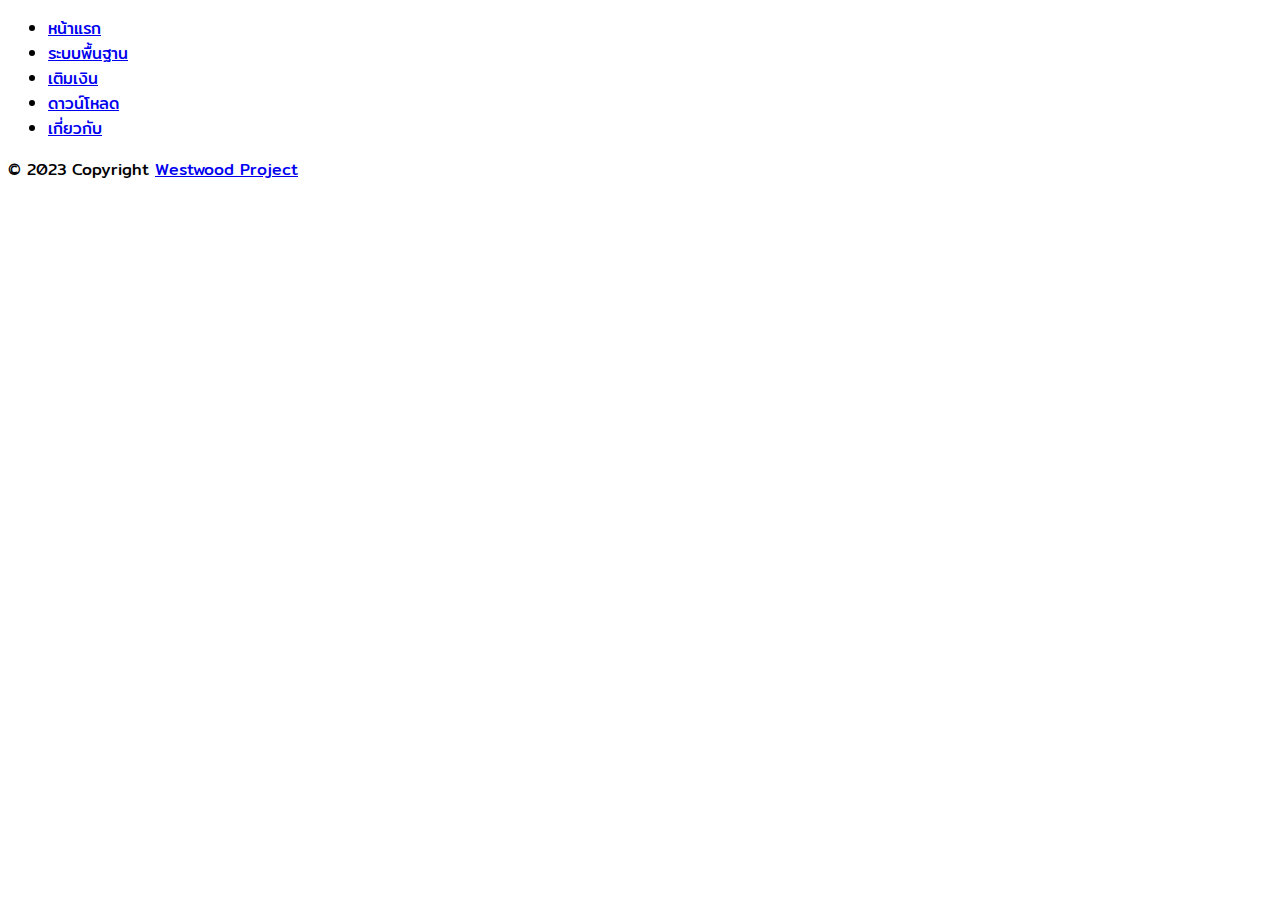
==== about.html @ 61054ee6 "Update Site" ====
<!DOCTYPE html>
<html lang="en">

<head>
    <meta charset="utf-8"/>
    <meta name="viewport" content="width=device-width, initial-scale=1"/>
    <title>Westwood - ดาวน์โหลด</title>
    <link rel="icon" type="image/x-icon" href="/src/img/favicon.ico" />
    <link rel="stylesheet" href="https://fonts.googleapis.com/css?family=Mitr" />
    <link rel="stylesheet" href="/src/css/main.css"/>
    <link href="https://cdn.jsdelivr.net/npm/bootstrap@5.3.0-alpha1/dist/css/bootstrap.min.css" rel="stylesheet" integrity="sha384-GLhlTQ8iRABdZLl6O3oVMWSktQOp6b7In1Zl3/Jr59b6EGGoI1aFkw7cmDA6j6gD" crossorigin="anonymous" />
</head>
<!--body-->
<body class="bg-dark">
    <!--Header-->
    <header class="d-flex justify-content-center py-3">
        <ul class="nav nav-pills">
            <li class="nav-item"><a href="/index.html" class="nav-link text-white">หน้าแรก</a></li>
            <li class="nav-item"><a href="/basic.html" class="nav-link text-white">ระบบพื้นฐาน</a></li>
            <li class="nav-item"><a href="/pricing.html" class="nav-link text-white">เติมเงิน</a></li>
            <li class="nav-item"><a href="/downloads.html" class="nav-link text-white">ดาวน์โหลด</a></li>
            <li class="nav-item"><a href="/about.html" class="nav-link active bg-light text-dark" aria-current="page">เกี่ยวกับ</a></li>
        </ul>
    </header>


    
    <!--Main-->



    <!--footer-->
    <div class="text-white text-center p-3">© 2023 Copyright
    <a class="text-white" href="index.html"> Westwood Project</a></div>
    <script src="https://cdn.jsdelivr.net/npm/bootstrap@5.3.0-alpha1/dist/js/bootstrap.bundle.min.js" integrity="sha384-w76AqPfDkMBDXo30jS1Sgez6pr3x5MlQ1ZAGC+nuZB+EYdgRZgiwxhTBTkF7CXvN"crossorigin="anonymous"></script>
</body>

</html>
---- src/css/main.css ----
body {
    font-family: Mitr, sans-serif !important;
}
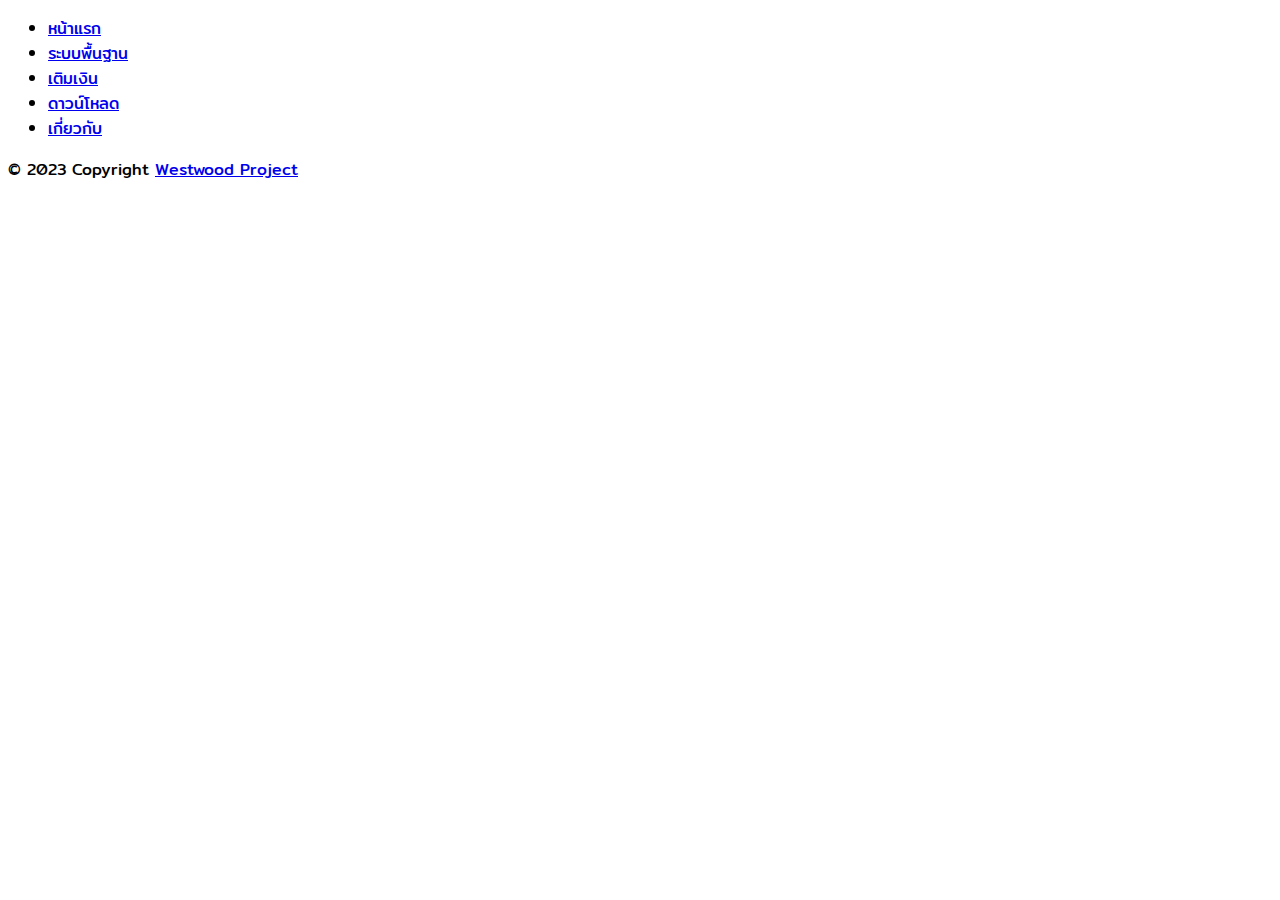
==== commit 6424eaf3: "Update Site" ====
--- a/about.html
+++ b/about.html
@@ -15,11 +15,11 @@
     <!--Header-->
     <header class="d-flex justify-content-center py-3">
         <ul class="nav nav-pills">
-            <li class="nav-item"><a href="/index.html" class="nav-link text-white">หน้าแรก</a></li>
-            <li class="nav-item"><a href="/basic.html" class="nav-link text-white">ระบบพื้นฐาน</a></li>
-            <li class="nav-item"><a href="/pricing.html" class="nav-link text-white">เติมเงิน</a></li>
-            <li class="nav-item"><a href="/downloads.html" class="nav-link text-white">ดาวน์โหลด</a></li>
-            <li class="nav-item"><a href="/about.html" class="nav-link active bg-light text-dark" aria-current="page">เกี่ยวกับ</a></li>
+            <li class="nav-item"><a href="/index" class="nav-link text-white">หน้าแรก</a></li>
+            <li class="nav-item"><a href="/basic" class="nav-link text-white">ระบบพื้นฐาน</a></li>
+            <li class="nav-item"><a href="/pricing" class="nav-link text-white">เติมเงิน</a></li>
+            <li class="nav-item"><a href="/downloads" class="nav-link text-white">ดาวน์โหลด</a></li>
+            <li class="nav-item"><a href="/about" class="nav-link active bg-light text-dark" aria-current="page">เกี่ยวกับ</a></li>
         </ul>
     </header>
 
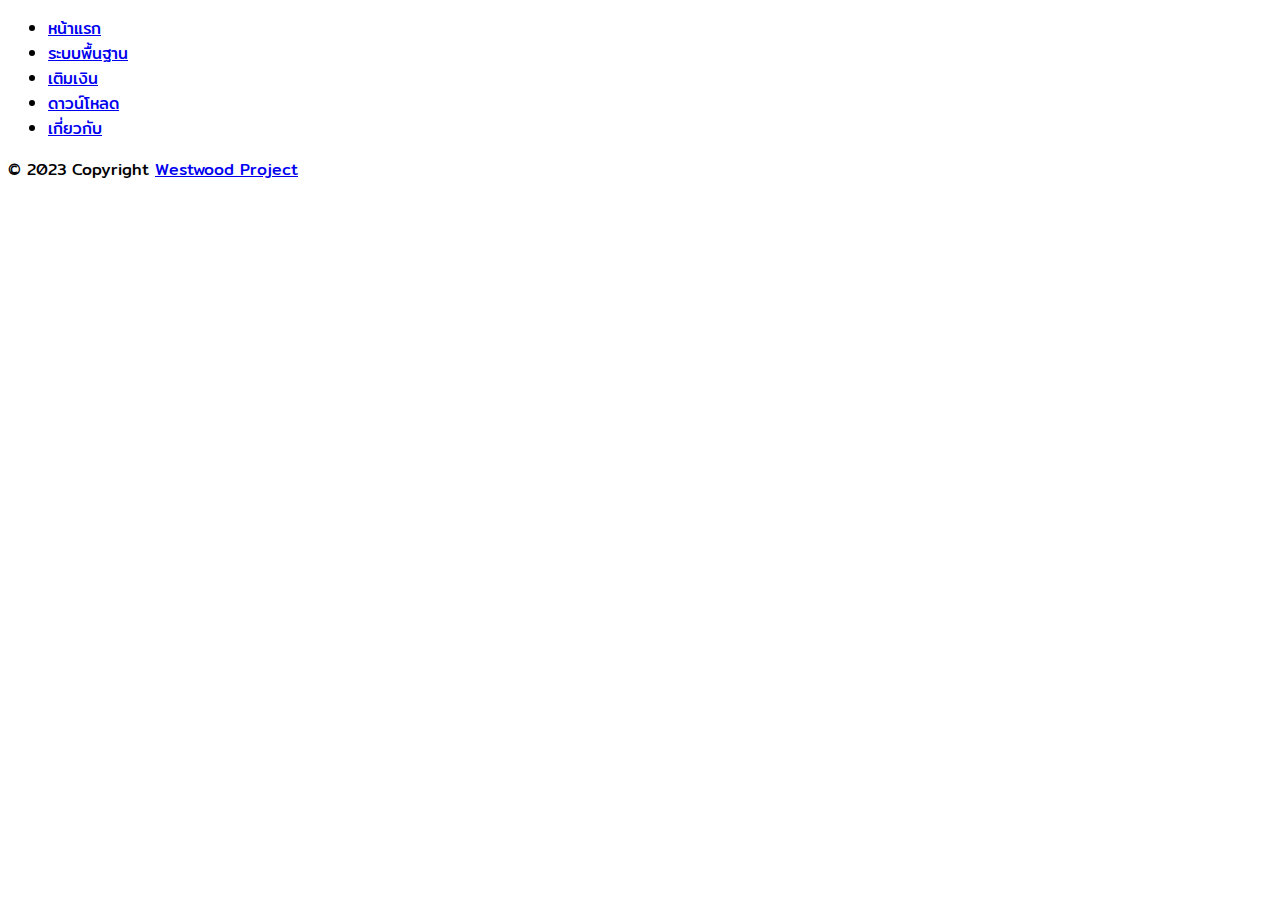
==== commit 9a13ec95: "Update Site" ====
--- a/about.html
+++ b/about.html
@@ -15,11 +15,11 @@
     <!--Header-->
     <header class="d-flex justify-content-center py-3">
         <ul class="nav nav-pills">
-            <li class="nav-item"><a href="/index" class="nav-link text-white">หน้าแรก</a></li>
-            <li class="nav-item"><a href="/basic" class="nav-link text-white">ระบบพื้นฐาน</a></li>
-            <li class="nav-item"><a href="/pricing" class="nav-link text-white">เติมเงิน</a></li>
-            <li class="nav-item"><a href="/downloads" class="nav-link text-white">ดาวน์โหลด</a></li>
-            <li class="nav-item"><a href="/about" class="nav-link active bg-light text-dark" aria-current="page">เกี่ยวกับ</a></li>
+            <li class="nav-item"><a href="https://westwoodproject.github.io/index" class="nav-link text-white">หน้าแรก</a></li>
+            <li class="nav-item"><a href="https://westwoodproject.github.io/basic" class="nav-link text-white">ระบบพื้นฐาน</a></li>
+            <li class="nav-item"><a href="https://westwoodproject.github.io/pricing" class="nav-link text-white">เติมเงิน</a></li>
+            <li class="nav-item"><a href="https://westwoodproject.github.io/downloads" class="nav-link text-white">ดาวน์โหลด</a></li>
+            <li class="nav-item"><a href="https://westwoodproject.github.io/about" class="nav-link active bg-light text-dark" aria-current="page">เกี่ยวกับ</a></li>
         </ul>
     </header>
 
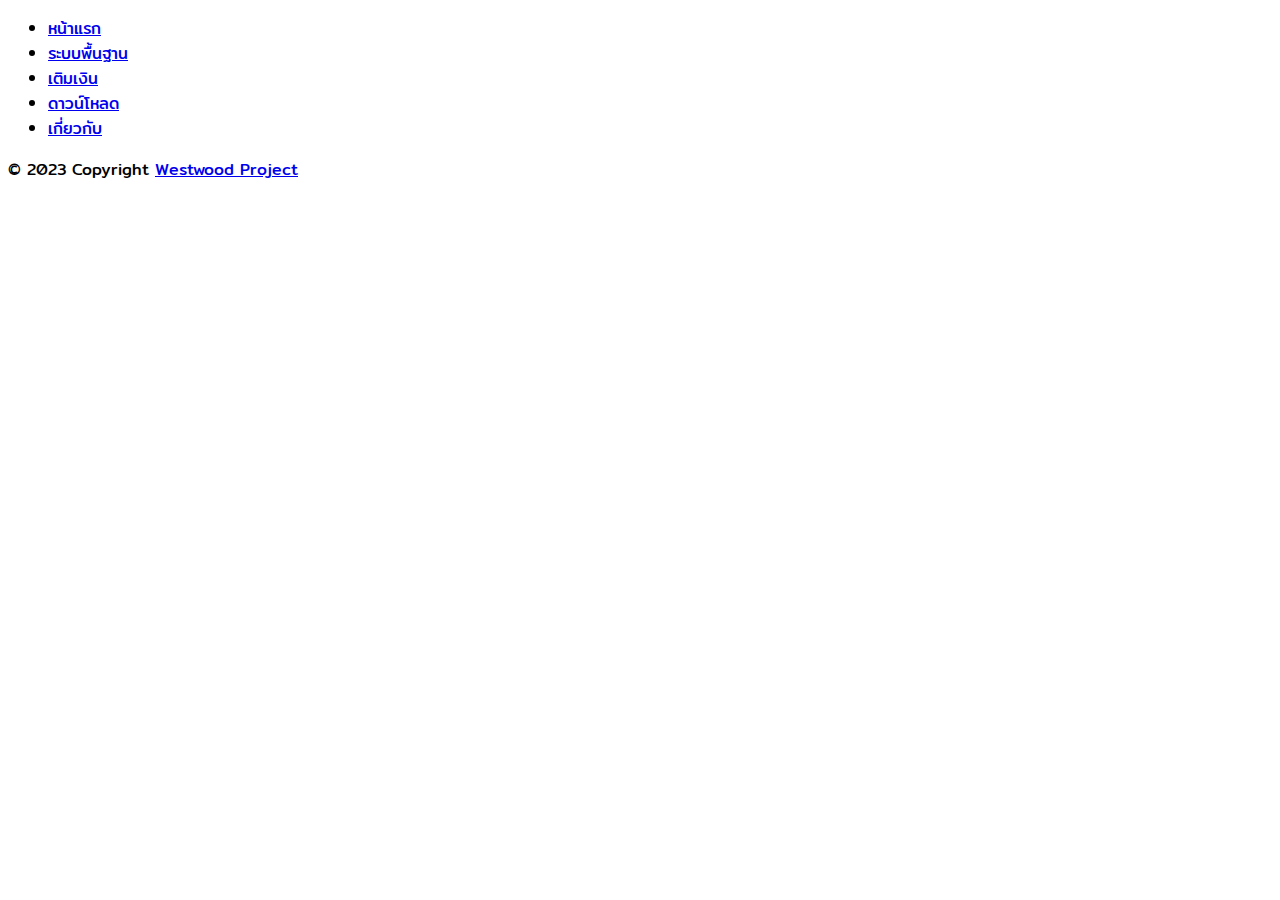
==== commit 7849013f: "Update Site" ====
--- a/about.html
+++ b/about.html
@@ -15,7 +15,7 @@
     <!--Header-->
     <header class="d-flex justify-content-center py-3">
         <ul class="nav nav-pills">
-            <li class="nav-item"><a href="https://westwoodproject.github.io/index" class="nav-link text-white">หน้าแรก</a></li>
+            <li class="nav-item"><a href="https://westwoodproject.github.io/" class="nav-link text-white">หน้าแรก</a></li>
             <li class="nav-item"><a href="https://westwoodproject.github.io/basic" class="nav-link text-white">ระบบพื้นฐาน</a></li>
             <li class="nav-item"><a href="https://westwoodproject.github.io/pricing" class="nav-link text-white">เติมเงิน</a></li>
             <li class="nav-item"><a href="https://westwoodproject.github.io/downloads" class="nav-link text-white">ดาวน์โหลด</a></li>
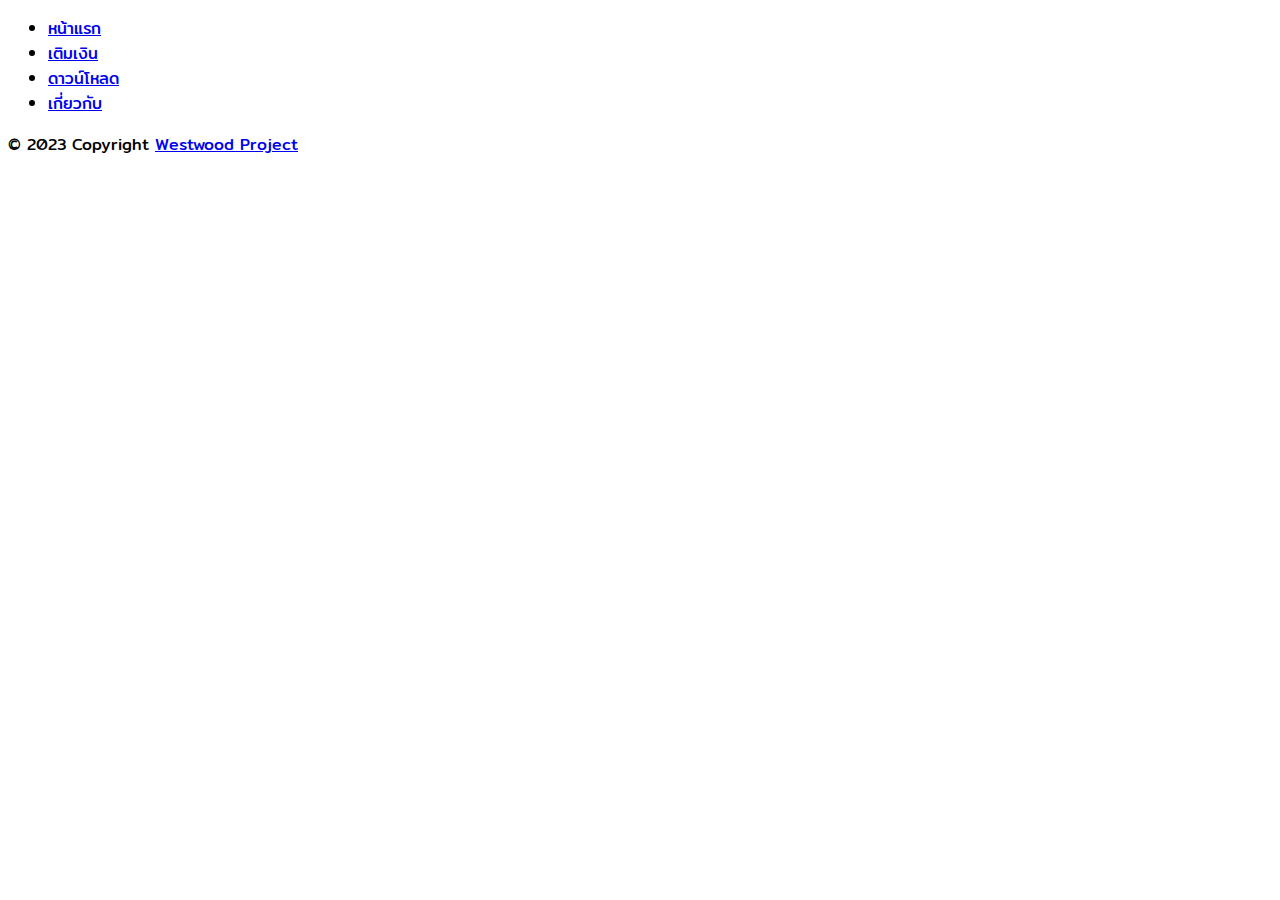
==== commit 92963fe4: "update site" ====
--- a/about.html
+++ b/about.html
@@ -16,7 +16,6 @@
     <header class="d-flex justify-content-center py-3">
         <ul class="nav nav-pills">
             <li class="nav-item"><a href="https://westwoodproject.github.io/" class="nav-link text-white">หน้าแรก</a></li>
-            <li class="nav-item"><a href="https://westwoodproject.github.io/basic" class="nav-link text-white">ระบบพื้นฐาน</a></li>
             <li class="nav-item"><a href="https://westwoodproject.github.io/pricing" class="nav-link text-white">เติมเงิน</a></li>
             <li class="nav-item"><a href="https://westwoodproject.github.io/downloads" class="nav-link text-white">ดาวน์โหลด</a></li>
             <li class="nav-item"><a href="https://westwoodproject.github.io/about" class="nav-link active bg-light text-dark" aria-current="page">เกี่ยวกับ</a></li>
--- a/src/css/main.css
+++ b/src/css/main.css
@@ -1,3 +1,3 @@
 body {
     font-family: Mitr, sans-serif !important;
-}+}
